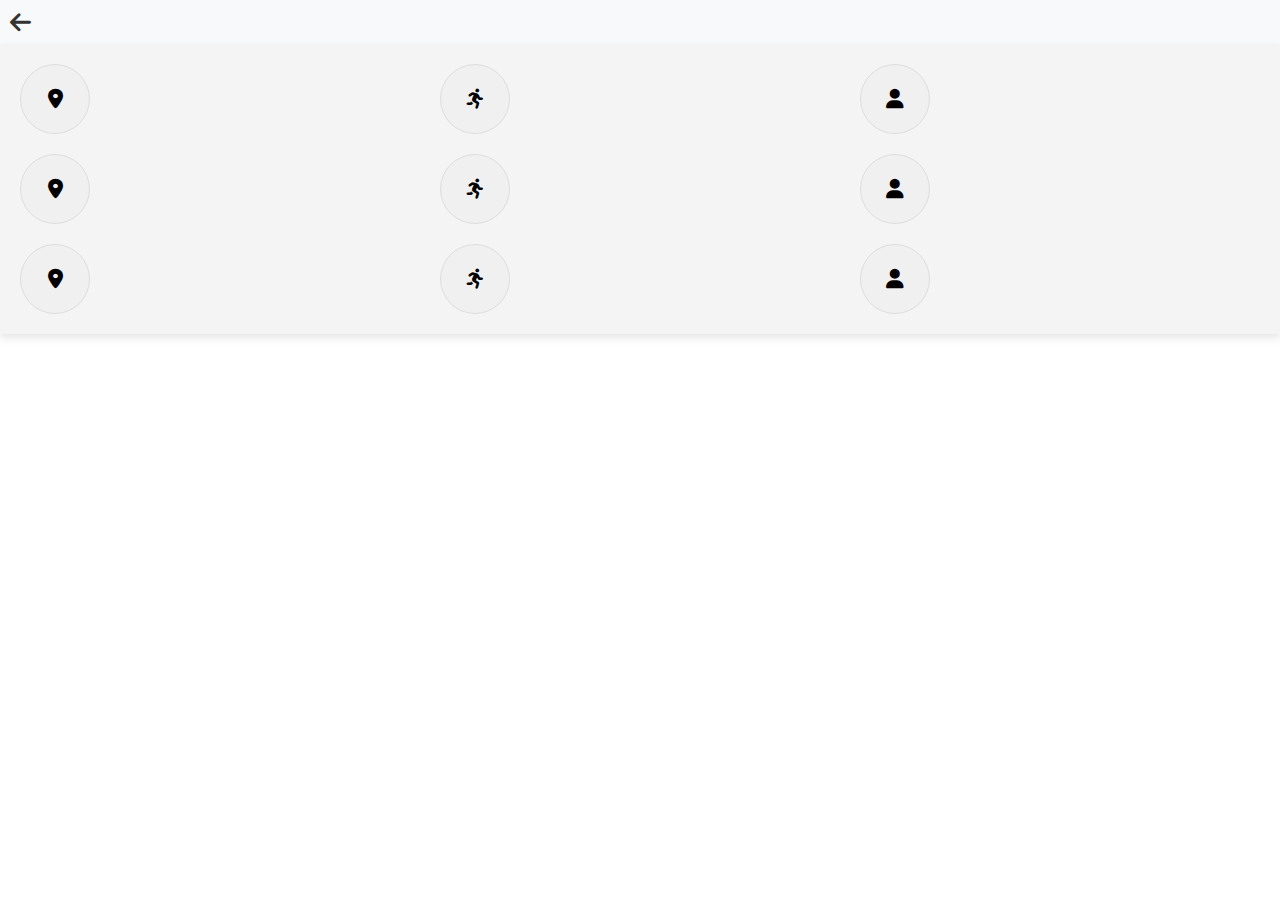
==== filter-settings.html @ 8fba09a6 "Fixed manual and favicon" ====
<!DOCTYPE html>
<html lang="en">
<head>
    <meta charset="UTF-8">
    <meta name="viewport" content="width=device-width, initial-scale=1.0">
    <title>Settings</title>
    <link rel="stylesheet" href="css/styles.css">
    <link rel="stylesheet" href="https://cdnjs.cloudflare.com/ajax/libs/font-awesome/6.0.0-beta3/css/all.min.css">
</head>
<body>

    <div class="header">
        <i id="back-icon" class="fas fa-arrow-left icon"></i>
    </div>

    <div class="grid-container">
        <!-- Creating a 3x3 grid of buttons -->
        <button id="button1" class="toggle-btn" aria-label="Toggle location selection"><i class="fas fa-map-marker-alt"></i></button>
        <button id="button2" class="toggle-btn" aria-label="Toggle activity selection"><i class="fas fa-running"></i></button>
        <button id="button3" class="toggle-btn" aria-label="Toggle instructor selection"><i class="fas fa-user"></i></button>
        <button id="button4" class="toggle-btn" aria-label="Toggle location selection"><i class="fas fa-map-marker-alt"></i></button>
        <button id="button5" class="toggle-btn" aria-label="Toggle activity selection"><i class="fas fa-running"></i></button>
        <button id="button6" class="toggle-btn" aria-label="Toggle instructor selection"><i class="fas fa-user"></i></button>
        <button id="button7" class="toggle-btn" aria-label="Toggle location selection"><i class="fas fa-map-marker-alt"></i></button>
        <button id="button8" class="toggle-btn" aria-label="Toggle activity selection"><i class="fas fa-running"></i></button>
        <button id="button9" class="toggle-btn" aria-label="Toggle instructor selection"><i class="fas fa-user"></i></button>
    </div>
    <table class="table">
        <thead></thead>
        <tbody></tbody>
    </table>

    <script type="module" src="js/filter-settings.js"></script>
</body>
</html>
---- css/styles.css ----
/* General styles */
body, html {
    height: 100%;
    margin: 0;
    font-family: Arial, sans-serif;
    display: flex;
    flex-direction: column;    
}

.header {
    display: flex;
    justify-content: space-between; /* Spread the icons to left and right */
    align-items: center; /* Vertically align icons */
    padding: 10px;
    background-color: #f8f9fa;
    box-shadow: 0 4px 8px rgba(0, 0, 0, 0.1); /* Add shadow for separation */
}

.icon {
    font-size: 24px;
    cursor: pointer;
    color: #333;
    transition: color 0.3s;
}

.icon:hover {
    color: #007bff;
}

/* Reduce vertical spacing between buttons */
.grid-container {
    display: grid;
    grid-template-columns: repeat(3, 1fr);
    gap: 20px; 
    padding: 20px;
    background-color: #f4f4f4;
    align-items: center;
    justify-content: center;
    box-shadow: 0 4px 8px rgba(0, 0, 0, 0.1); /* Visual separation */
    position: sticky; /* Fix the button section to the top */
    top: 0;
    z-index: 1000; /* Ensure it stays above the table */    
}

/* Default button styles (non-active state) */
.toggle-btn {
    width: 70px; /* Make the buttons circular */
    height: 70px; /* Same width and height */
    background-color: #f0f0f0;
    color: black;
    border: 1px solid #ddd;
    cursor: pointer;
    border-radius: 50%; /* Make the button completely circular */
    transition: background-color 0.3s, box-shadow 0.3s;
    display: flex;
    justify-content: center;
    align-items: center;
}

.toggle-btn i {
    font-size: 20px; /* Increase the size of the icons */
}

/* Hover effect for non-active buttons */
.toggle-btn:hover {
    box-shadow: 0 4px 8px rgba(0, 0, 0, 0.2); /* Add shadow on hover */
}

/* Disable hover effects on touch devices */
@media (hover: none) {
    .toggle-btn:hover {
        box-shadow: none; /* Remove hover effect on touch devices */
    }
}

/* Active button state - buttons that are 'on' */
.toggle-btn.active {
    background-color: red;
    color: white; /* Optional: text color for better readability */
}


/* Table styling */
.table {
    width: 100%;
    border-collapse: collapse;
    margin-top: 20px;
}

.table th, .table td {
    border: 1px solid #ddd;
    padding: 8px;
    text-overflow: ellipsis;
    white-space: nowrap;
    overflow: hidden;
}

/* Two-column layout for main.html table */
.main-table td:first-child {
    width: 25%; /* Wider for the date */
}

.main-table td:nth-child(2) {
    display: flex;
    flex-direction: column; /* Make the second column a vertical list */
}

/* Table in settings.html with narrower checkbox column */
.settings-table td:first-child {
    width: 10%; /* Narrower checkbox column */
}

/* Even rows styling for table */
.table tbody tr:nth-child(even) {
    background-color: #f2f2f2;
}

/* Responsive adjustments for table on small screens */
@media (max-width: 480px) {
    .table th, .table td {
        padding: 6px;
        font-size: 12px;
    }
}
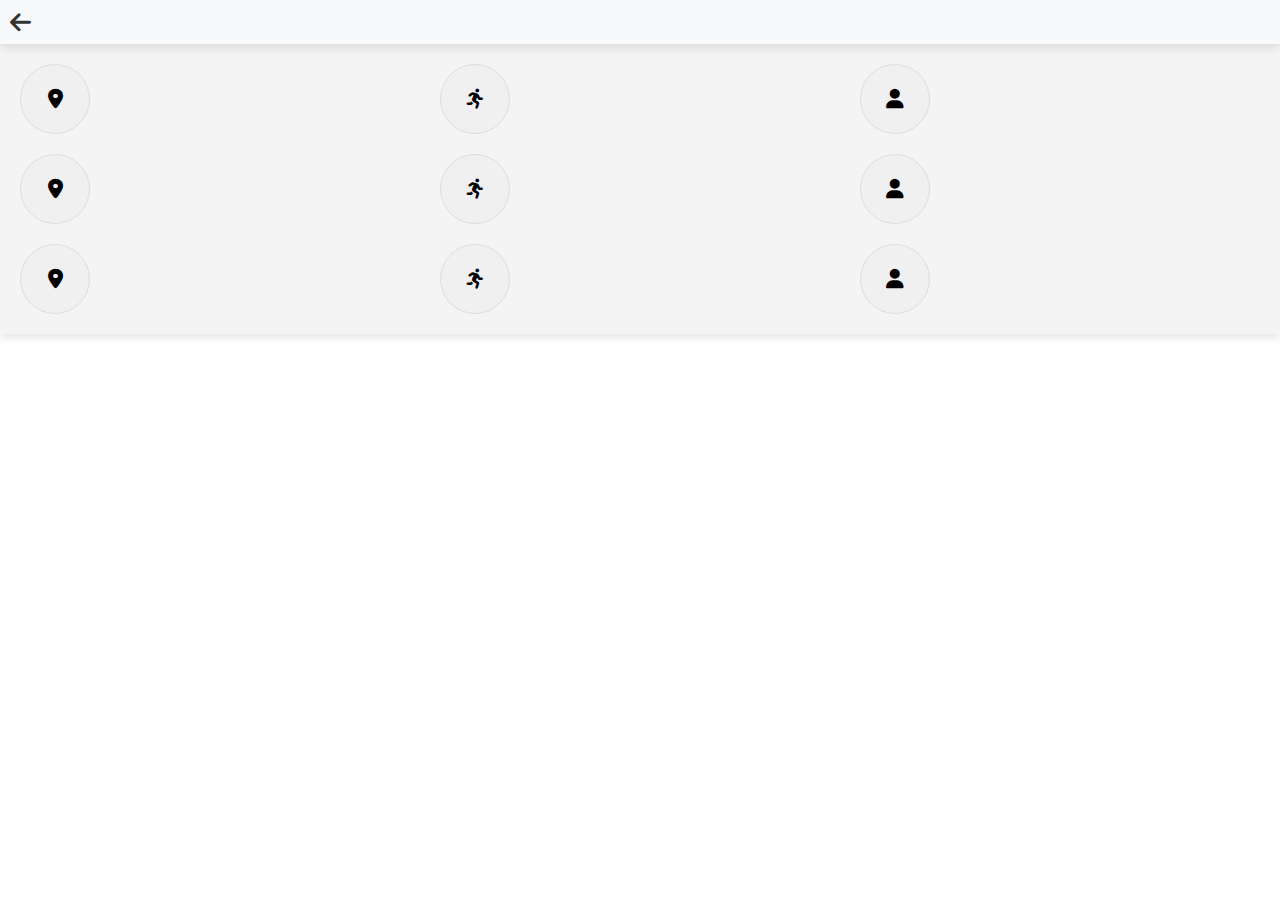
==== commit 0ddb1a12: "Trying to improve the css" ====
--- a/filter-settings.html
+++ b/filter-settings.html
@@ -1,5 +1,6 @@
 <!DOCTYPE html>
 <html lang="en">
+
 <head>
     <meta charset="UTF-8">
     <meta name="viewport" content="width=device-width, initial-scale=1.0">
@@ -7,29 +8,45 @@
     <link rel="stylesheet" href="css/styles.css">
     <link rel="stylesheet" href="https://cdnjs.cloudflare.com/ajax/libs/font-awesome/6.0.0-beta3/css/all.min.css">
 </head>
+
 <body>
+    <div class="container">
 
-    <div class="header">
-        <i id="back-icon" class="fas fa-arrow-left icon"></i>
+        <div class="header">
+            <i id="back-icon" class="fas fa-arrow-left icon"></i>
+        </div>
+
+        <div class="grid-container">
+            <!-- Creating a 3x3 grid of buttons -->
+            <button id="button1" class="toggle-btn" aria-label="Toggle location selection"><i
+                    class="fas fa-map-marker-alt"></i></button>
+            <button id="button2" class="toggle-btn" aria-label="Toggle activity selection"><i
+                    class="fas fa-running"></i></button>
+            <button id="button3" class="toggle-btn" aria-label="Toggle instructor selection"><i
+                    class="fas fa-user"></i></button>
+            <button id="button4" class="toggle-btn" aria-label="Toggle location selection"><i
+                    class="fas fa-map-marker-alt"></i></button>
+            <button id="button5" class="toggle-btn" aria-label="Toggle activity selection"><i
+                    class="fas fa-running"></i></button>
+            <button id="button6" class="toggle-btn" aria-label="Toggle instructor selection"><i
+                    class="fas fa-user"></i></button>
+            <button id="button7" class="toggle-btn" aria-label="Toggle location selection"><i
+                    class="fas fa-map-marker-alt"></i></button>
+            <button id="button8" class="toggle-btn" aria-label="Toggle activity selection"><i
+                    class="fas fa-running"></i></button>
+            <button id="button9" class="toggle-btn" aria-label="Toggle instructor selection"><i
+                    class="fas fa-user"></i></button>
+        </div>
+
+        <div class="table-container">
+            <table class="table">
+                <thead></thead>
+                <tbody></tbody>
+            </table>
+        </div>
     </div>
-
-    <div class="grid-container">
-        <!-- Creating a 3x3 grid of buttons -->
-        <button id="button1" class="toggle-btn" aria-label="Toggle location selection"><i class="fas fa-map-marker-alt"></i></button>
-        <button id="button2" class="toggle-btn" aria-label="Toggle activity selection"><i class="fas fa-running"></i></button>
-        <button id="button3" class="toggle-btn" aria-label="Toggle instructor selection"><i class="fas fa-user"></i></button>
-        <button id="button4" class="toggle-btn" aria-label="Toggle location selection"><i class="fas fa-map-marker-alt"></i></button>
-        <button id="button5" class="toggle-btn" aria-label="Toggle activity selection"><i class="fas fa-running"></i></button>
-        <button id="button6" class="toggle-btn" aria-label="Toggle instructor selection"><i class="fas fa-user"></i></button>
-        <button id="button7" class="toggle-btn" aria-label="Toggle location selection"><i class="fas fa-map-marker-alt"></i></button>
-        <button id="button8" class="toggle-btn" aria-label="Toggle activity selection"><i class="fas fa-running"></i></button>
-        <button id="button9" class="toggle-btn" aria-label="Toggle instructor selection"><i class="fas fa-user"></i></button>
-    </div>
-    <table class="table">
-        <thead></thead>
-        <tbody></tbody>
-    </table>
 
     <script type="module" src="js/filter-settings.js"></script>
 </body>
+
 </html>--- a/css/styles.css
+++ b/css/styles.css
@@ -4,7 +4,15 @@
     margin: 0;
     font-family: Arial, sans-serif;
     display: flex;
-    flex-direction: column;    
+    flex-direction: column;
+    overflow: hidden;
+}
+
+.container {
+    display: flex;
+    flex-direction: column;
+    height: 100vh; /* Full viewport height */
+    overflow: hidden;
 }
 
 .header {
@@ -14,6 +22,8 @@
     padding: 10px;
     background-color: #f8f9fa;
     box-shadow: 0 4px 8px rgba(0, 0, 0, 0.1); /* Add shadow for separation */
+    z-index: 1000; /* Ensure it stays on top */ 
+    margin: 0;  
 }
 
 .icon {
@@ -35,11 +45,20 @@
     padding: 20px;
     background-color: #f4f4f4;
     align-items: center;
-    justify-content: center;
+    justify-content: center;    
     box-shadow: 0 4px 8px rgba(0, 0, 0, 0.1); /* Visual separation */
-    position: sticky; /* Fix the button section to the top */
-    top: 0;
-    z-index: 1000; /* Ensure it stays above the table */    
+}
+
+.grid-container > * {
+    display: flex;
+    justify-content: center; /* Center horizontally */
+    align-items: center; /* Center vertically */
+}
+
+
+.table-container {
+    flex-grow: 1; /* This allows the table container to take up the remaining space */
+    overflow-y: auto; /* Make the table scrollable */
 }
 
 /* Default button styles (non-active state) */
@@ -84,7 +103,6 @@
 .table {
     width: 100%;
     border-collapse: collapse;
-    margin-top: 20px;
 }
 
 .table th, .table td {
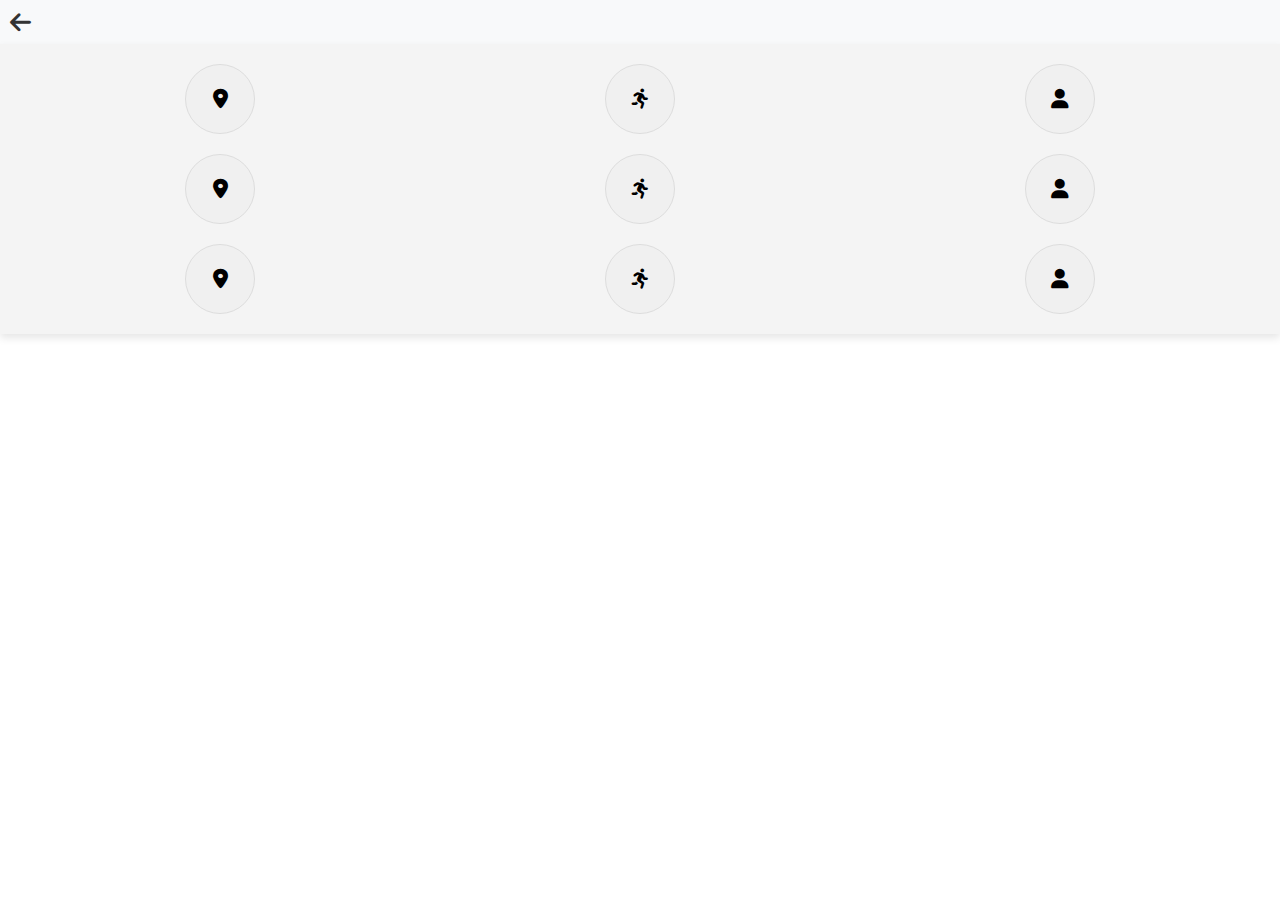
==== commit 5b7cb212: "Final touch" ====
--- a/filter-settings.html
+++ b/filter-settings.html
@@ -2,51 +2,69 @@
 <html lang="en">
 
 <head>
-    <meta charset="UTF-8">
-    <meta name="viewport" content="width=device-width, initial-scale=1.0">
-    <title>Settings</title>
-    <link rel="stylesheet" href="css/styles.css">
-    <link rel="stylesheet" href="https://cdnjs.cloudflare.com/ajax/libs/font-awesome/6.0.0-beta3/css/all.min.css">
+        <meta charset="UTF-8">
+        <meta name="viewport" content="width=device-width, initial-scale=1.0">
+        <title>Settings</title>
+        <link rel="stylesheet" href="css/styles.css">
+        <link rel="stylesheet" href="https://cdnjs.cloudflare.com/ajax/libs/font-awesome/6.0.0-beta3/css/all.min.css">
 </head>
 
 <body>
-    <div class="container">
+        <div class="container">
 
-        <div class="header">
-            <i id="back-icon" class="fas fa-arrow-left icon"></i>
+                <div class="header">
+                        <i id="back-icon" class="fas fa-arrow-left icon"></i>
+                </div>
+
+                <div class="grid-container">
+                        <!-- Creating a 3x3 grid of buttons -->
+                        <div>
+                                <button id="button1" class="toggle-btn" aria-label="Toggle location selection"><i
+                                                class="fas fa-map-marker-alt"></i></button>
+                        </div>
+                        <div>
+                                <button id="button2" class="toggle-btn" aria-label="Toggle activity selection"><i
+                                                class="fas fa-running"></i></button>
+                        </div>
+                        <div>
+                                <button id="button3" class="toggle-btn" aria-label="Toggle instructor selection"><i
+                                                class="fas fa-user"></i></button>
+                        </div>
+                        <div>
+                                <button id="button4" class="toggle-btn" aria-label="Toggle location selection"><i
+                                                class="fas fa-map-marker-alt"></i></button>
+                        </div>
+                        <div>
+                                <button id="button5" class="toggle-btn" aria-label="Toggle activity selection"><i
+                                                class="fas fa-running"></i></button>
+                        </div>
+                        <div>
+                                <button id="button6" class="toggle-btn" aria-label="Toggle instructor selection"><i
+                                                class="fas fa-user"></i></button>
+                        </div>
+                        <div>
+                                <button id="button7" class="toggle-btn" aria-label="Toggle location selection"><i
+                                                class="fas fa-map-marker-alt"></i></button>
+                        </div>
+                        <div>
+                                <button id="button8" class="toggle-btn" aria-label="Toggle activity selection"><i
+                                                class="fas fa-running"></i></button>
+                        </div>
+                        <div>
+                                <button id="button9" class="toggle-btn" aria-label="Toggle instructor selection"><i
+                                                class="fas fa-user"></i></button>
+                        </div>
+                </div>
+
+                <div class="table-container">
+                        <table class="table settings-table">
+                                <thead></thead>
+                                <tbody></tbody>
+                        </table>
+                </div>
         </div>
 
-        <div class="grid-container">
-            <!-- Creating a 3x3 grid of buttons -->
-            <button id="button1" class="toggle-btn" aria-label="Toggle location selection"><i
-                    class="fas fa-map-marker-alt"></i></button>
-            <button id="button2" class="toggle-btn" aria-label="Toggle activity selection"><i
-                    class="fas fa-running"></i></button>
-            <button id="button3" class="toggle-btn" aria-label="Toggle instructor selection"><i
-                    class="fas fa-user"></i></button>
-            <button id="button4" class="toggle-btn" aria-label="Toggle location selection"><i
-                    class="fas fa-map-marker-alt"></i></button>
-            <button id="button5" class="toggle-btn" aria-label="Toggle activity selection"><i
-                    class="fas fa-running"></i></button>
-            <button id="button6" class="toggle-btn" aria-label="Toggle instructor selection"><i
-                    class="fas fa-user"></i></button>
-            <button id="button7" class="toggle-btn" aria-label="Toggle location selection"><i
-                    class="fas fa-map-marker-alt"></i></button>
-            <button id="button8" class="toggle-btn" aria-label="Toggle activity selection"><i
-                    class="fas fa-running"></i></button>
-            <button id="button9" class="toggle-btn" aria-label="Toggle instructor selection"><i
-                    class="fas fa-user"></i></button>
-        </div>
-
-        <div class="table-container">
-            <table class="table">
-                <thead></thead>
-                <tbody></tbody>
-            </table>
-        </div>
-    </div>
-
-    <script type="module" src="js/filter-settings.js"></script>
+        <script type="module" src="js/filter-settings.js"></script>
 </body>
 
 </html>--- a/css/styles.css
+++ b/css/styles.css
@@ -1,5 +1,6 @@
 /* General styles */
-body, html {
+body,
+html {
     height: 100%;
     margin: 0;
     font-family: Arial, sans-serif;
@@ -11,19 +12,19 @@
 .container {
     display: flex;
     flex-direction: column;
-    height: 100vh; /* Full viewport height */
+    height: 100vh;
+    /* Full viewport height */
     overflow: hidden;
 }
 
 .header {
     display: flex;
-    justify-content: space-between; /* Spread the icons to left and right */
-    align-items: center; /* Vertically align icons */
+    justify-content: space-between;
+    /* Spread the icons to left and right */
+    align-items: center;
+    /* Vertically align icons */
     padding: 10px;
     background-color: #f8f9fa;
-    box-shadow: 0 4px 8px rgba(0, 0, 0, 0.1); /* Add shadow for separation */
-    z-index: 1000; /* Ensure it stays on top */ 
-    margin: 0;  
 }
 
 .icon {
@@ -41,35 +42,41 @@
 .grid-container {
     display: grid;
     grid-template-columns: repeat(3, 1fr);
-    gap: 20px; 
+    gap: 20px;
     padding: 20px;
     background-color: #f4f4f4;
-    align-items: center;
-    justify-content: center;    
-    box-shadow: 0 4px 8px rgba(0, 0, 0, 0.1); /* Visual separation */
+    box-shadow: 0 4px 8px rgba(0, 0, 0, 0.1);
+    /* Visual separation */
 }
 
-.grid-container > * {
+.grid-container>* {
     display: flex;
-    justify-content: center; /* Center horizontally */
-    align-items: center; /* Center vertically */
+    justify-content: center;
+    /* Center horizontally */
+    align-items: center;
+    /* Center vertically */
 }
 
 
 .table-container {
-    flex-grow: 1; /* This allows the table container to take up the remaining space */
-    overflow-y: auto; /* Make the table scrollable */
+    flex-grow: 1;
+    /* This allows the table container to take up the remaining space */
+    overflow-y: auto;
+    /* Make the table scrollable */
 }
 
 /* Default button styles (non-active state) */
 .toggle-btn {
-    width: 70px; /* Make the buttons circular */
-    height: 70px; /* Same width and height */
+    width: 70px;
+    /* Make the buttons circular */
+    height: 70px;
+    /* Same width and height */
     background-color: #f0f0f0;
     color: black;
     border: 1px solid #ddd;
     cursor: pointer;
-    border-radius: 50%; /* Make the button completely circular */
+    border-radius: 50%;
+    /* Make the button completely circular */
     transition: background-color 0.3s, box-shadow 0.3s;
     display: flex;
     justify-content: center;
@@ -77,25 +84,29 @@
 }
 
 .toggle-btn i {
-    font-size: 20px; /* Increase the size of the icons */
+    font-size: 20px;
+    /* Increase the size of the icons */
 }
 
 /* Hover effect for non-active buttons */
 .toggle-btn:hover {
-    box-shadow: 0 4px 8px rgba(0, 0, 0, 0.2); /* Add shadow on hover */
+    box-shadow: 0 4px 8px rgba(0, 0, 0, 0.2);
+    /* Add shadow on hover */
 }
 
 /* Disable hover effects on touch devices */
 @media (hover: none) {
     .toggle-btn:hover {
-        box-shadow: none; /* Remove hover effect on touch devices */
+        box-shadow: none;
+        /* Remove hover effect on touch devices */
     }
 }
 
 /* Active button state - buttons that are 'on' */
 .toggle-btn.active {
     background-color: red;
-    color: white; /* Optional: text color for better readability */
+    color: white;
+    /* Optional: text color for better readability */
 }
 
 
@@ -105,7 +116,8 @@
     border-collapse: collapse;
 }
 
-.table th, .table td {
+.table th,
+.table td {
     border: 1px solid #ddd;
     padding: 8px;
     text-overflow: ellipsis;
@@ -113,19 +125,43 @@
     overflow: hidden;
 }
 
-/* Two-column layout for main.html table */
 .main-table td:first-child {
-    width: 25%; /* Wider for the date */
+    width: 25%;
+    /* Left column wider for the date */
+    text-align: left;
+    /* Align text to the left */
+    white-space: nowrap;
 }
 
 .main-table td:nth-child(2) {
+    width: 75%;
+    /* Right column for activity, location, and instructor */
+}
+
+.main-table .details {
     display: flex;
-    flex-direction: column; /* Make the second column a vertical list */
+    flex-direction: column;
+    /* Stack the details vertically */
+}
+
+.main-table .activity,
+.main-table .location,
+.main-table .instructor {
+    display: block;
+    /* Each detail will be a separate line */
+}
+
+.main-table .activity i,
+.main-table .location i,
+.main-table .instructor i {
+    margin-right: 5px;
+    /* Add some space between icon and text */
 }
 
 /* Table in settings.html with narrower checkbox column */
 .settings-table td:first-child {
-    width: 10%; /* Narrower checkbox column */
+    width: 10%;
+    /* Narrower checkbox column */
 }
 
 /* Even rows styling for table */
@@ -135,7 +171,9 @@
 
 /* Responsive adjustments for table on small screens */
 @media (max-width: 480px) {
-    .table th, .table td {
+
+    .table th,
+    .table td {
         padding: 6px;
         font-size: 12px;
     }
